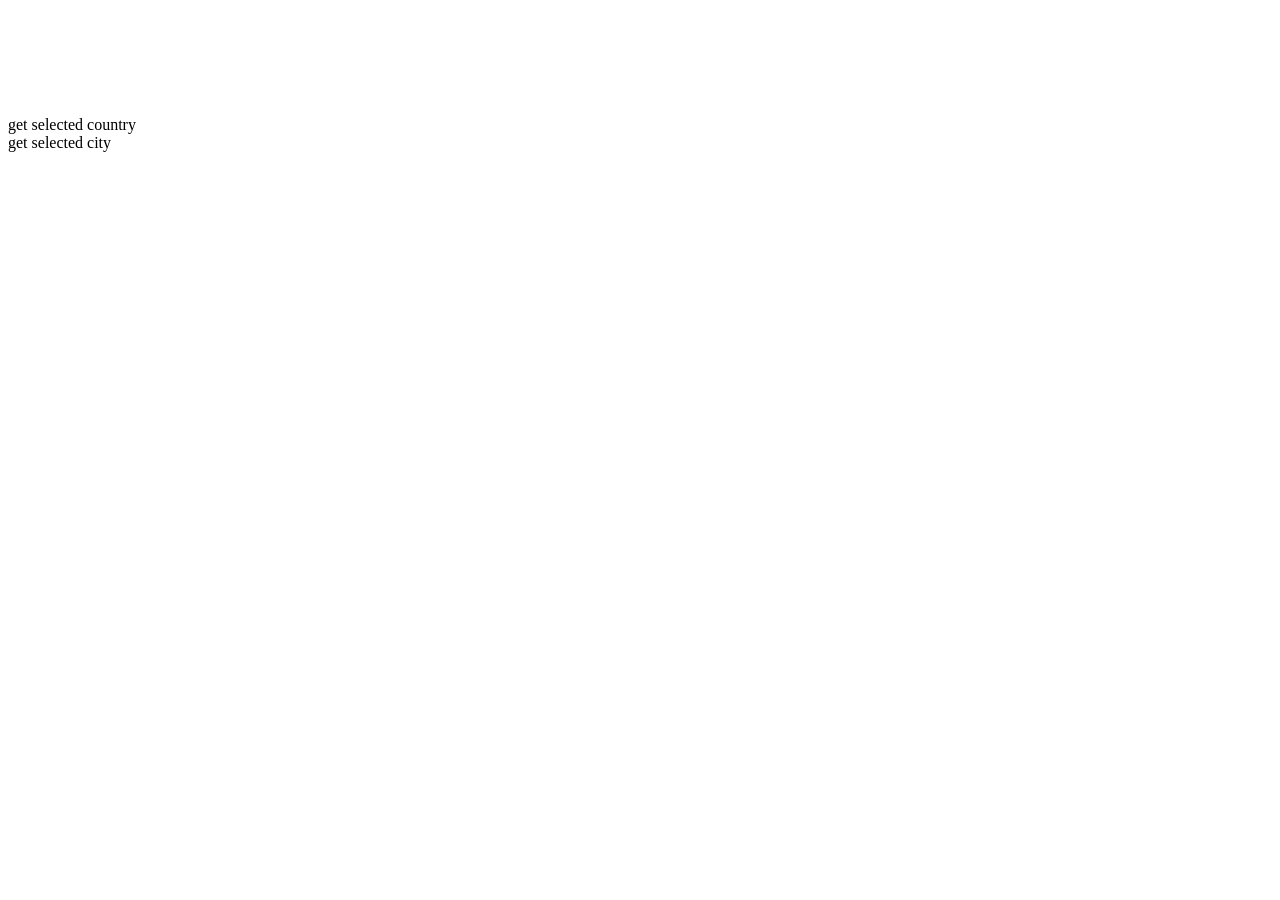
==== index.html @ 0f06df37 "first init" ====
<html>
	<head>
		<link rel="stylesheet" href="/LookUpComponent/styles/main.css" />

		<script src="/LookUpComponent/node_modules/angular/angular.min.js"></script>
		<script src="/LookUpComponent/node_modules/jquery.min.js"></script>
		<script src="/LookUpComponent/lib/component.js"></script>
		<script src="/LookUpComponent/lib/search.js"></script>
		
	</head>
	<body ng-app="demo">
		<div ng-controller="defaultCtl">
		<br><br><br>
			<search-box 
				ec-disabled="ecDisabled" 
				selected-item="selectedCountry"
				datamodel="countries"
				customfilterfunc="countryfilterfunction(item2)"
			>
			</search-box>
			<search-box 
				ec-disabled="ecDisabled" 
				selected-item="selectedCity"
				datamodel="cities"
				customfilterfunc="cityfilterfunction(item2)"
			>
			</search-box>
			
			<br><br><br>
			<span ng-click="clickedGetCountry()">get selected country</span><br>
			<span ng-click="clickedGetCity()">get selected city</span>
		</div>
		
		<!--button>Click and Get Value</button  search-text="searchText1"  -->
	</body>

	<script>
		(function(angular){
			var m = angular.module("demo", ["components"]);
			m.controller("defaultCtl", ["$scope", function($scope){
				
				$scope.countries = [
					{
						"name" : "Turkiye",
						"id" : 1,
						"number" : "TR"
					},
					{
						"name" : "Almanya",
						"id" : 2,
						"number" : "DE"
					}
				];
				
				$scope.cities = [
					{
						"name" : "Kayseri",
						"id" : 1,
						"number" : 19,
						"countryid" : 1
					},
					{
						"name" : "Izmir",
						"id" : 2,
						"number" : 35,
						"countryid" : 1
					},
					{
						"name" : "Antalya",
						"id" : 3,
						"number" : 7,
						"countryid" : 1
					},
					{
						"name" : "Ankara",
						"id" : 4,
						"number" : 6,
						"countryid" : 1
					},
					{
						"name" : "Yozgat",
						"id" : 5,
						"number" : 66,
						"countryid" : 1
					},
					{
						"name" : "Konya",
						"id" : 6,
						"number" : 32,
						"countryid" : 1
					},
					{
						"name" : "Berlin",
						"id" : 7,
						"number" : 123,
						"countryid" : 2
					}
				];
				
				
				$scope.countryfilterfunction = function(item2){
					return true;
				};
				
				$scope.cityfilterfunction = function(item2){
					if(!$scope.selectedCountry)
						return false;
					return (item2.countryid == $scope.selectedCountry.id);
				};
				
				
				$scope.clickedGetCountry = function(){
					if($scope.selectedCountry == null)
						alert('selectedCountry : null');
					else
						alert('name : ' + $scope.selectedCountry.name + ', id : ' + $scope.selectedCountry.id + ', number : ' + $scope.selectedCountry.number);
					
				};
				
				$scope.clickedGetCity = function(){
					if($scope.selectedCity == null)
						alert('selectedCity : null');
					else
						alert('name : ' + $scope.selectedCity.name + ', id : ' + $scope.selectedCity.id + ', number : ' + $scope.selectedCity.number);
					
				};
				

				
			}]);
		})(angular);
		
	</script>
</html>
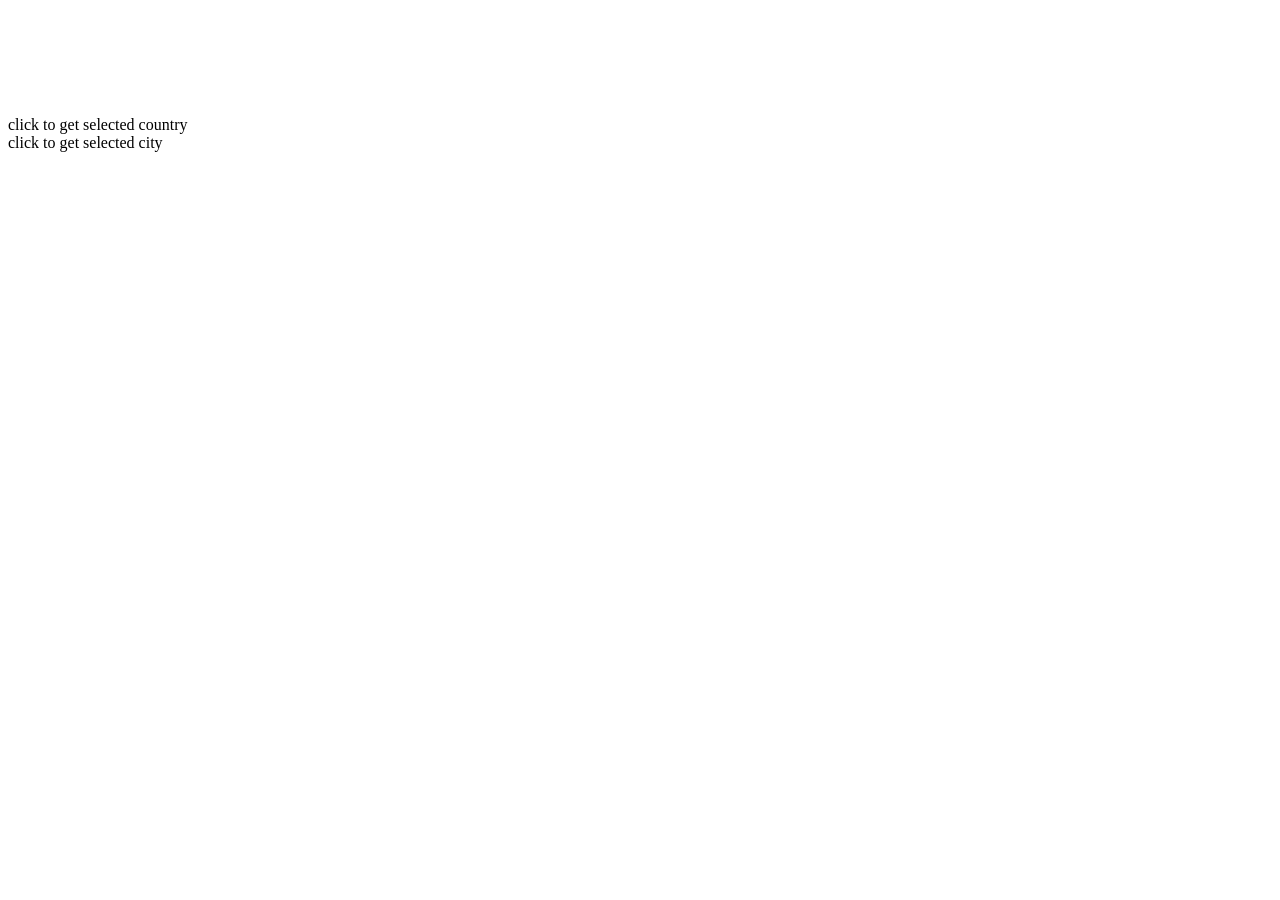
==== commit 3c748e6d: "Clear Codes" ====
--- a/index.html
+++ b/index.html
@@ -15,23 +15,21 @@
 				ec-disabled="ecDisabled" 
 				selected-item="selectedCountry"
 				datamodel="countries"
-				customfilterfunc="countryfilterfunction(item2)"
+				customfilterfunc="countryfilterfunction(item)"
 			>
 			</search-box>
 			<search-box 
 				ec-disabled="ecDisabled" 
 				selected-item="selectedCity"
 				datamodel="cities"
-				customfilterfunc="cityfilterfunction(item2)"
+				customfilterfunc="cityfilterfunction(item)"
 			>
 			</search-box>
 			
 			<br><br><br>
-			<span ng-click="clickedGetCountry()">get selected country</span><br>
-			<span ng-click="clickedGetCity()">get selected city</span>
+			<span ng-click="clickedGetCountry()">click to get selected country</span><br>
+			<span ng-click="clickedGetCity()">click to get selected city</span>
 		</div>
-		
-		<!--button>Click and Get Value</button  search-text="searchText1"  -->
 	</body>
 
 	<script>
